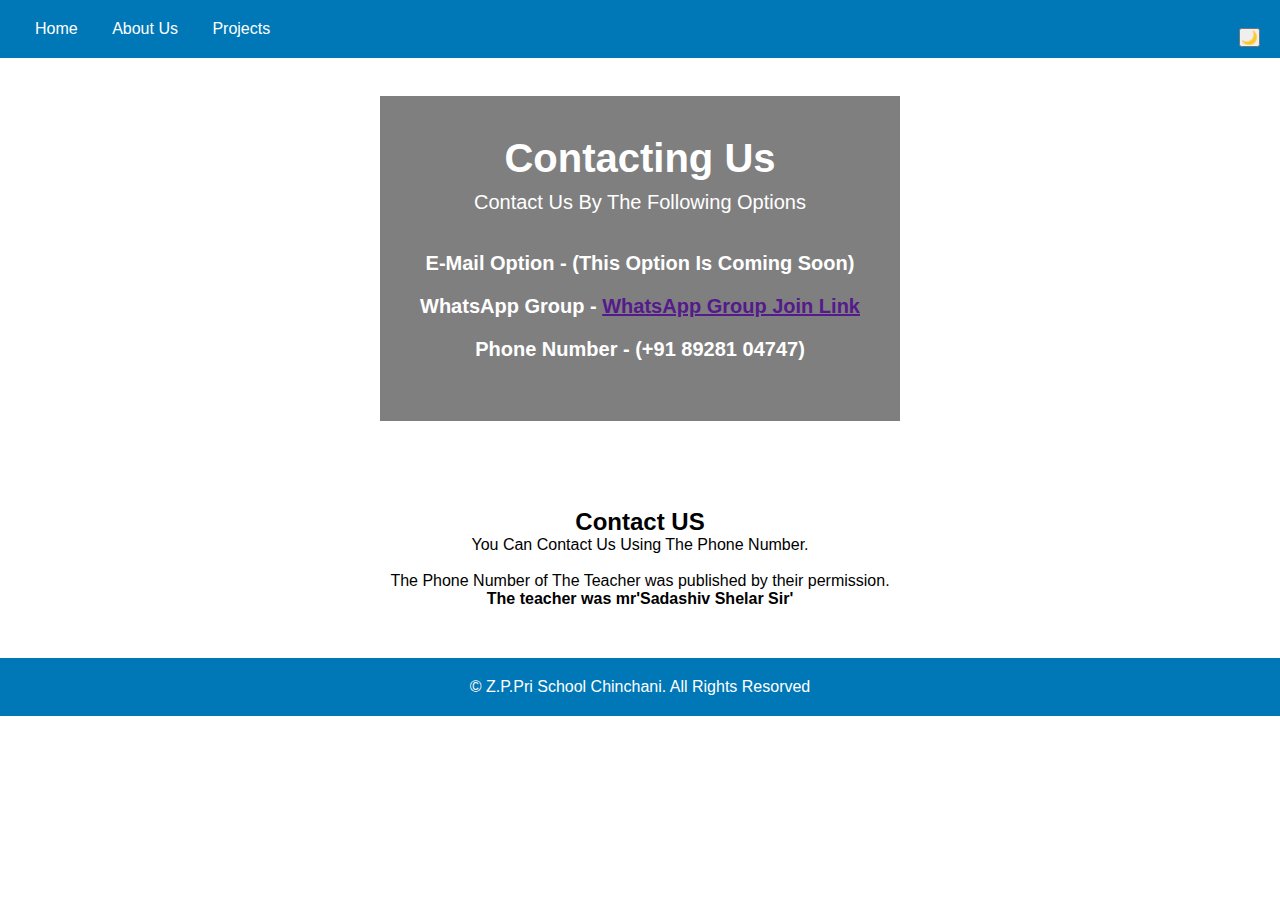
==== cont.html @ dd842d88 "Add files via upload" ====
<!DOCTYPE html>
<html lang="en">
<head>
    <meta charset="UTF-8">
    <meta name="viewport" content="width=device-width, initial-scale=1.0">
    <meta http-equiv="X-UA-Compatible" content="ie=edge">
    <title>Contact/School</title>
    <style>
        /* General Styles */
* {
    margin: 0;
    padding: 0;
    box-sizing: border-box;
}

body {
    font-family: 'Arial', sans-serif;
    transition: background-color 0.3s ease, color 0.3s ease;
}

/* Light and Dark Themes */
body.light-theme {
    background-color: #f8f8f8;
    color: #333;
}

body.dark-theme {
    background-color: #121212;
    color: #f1f1f1;
}

/* Theme Switcher Button */
.theme-switcher {
    position: fixed;
    top: 20px;
    right: 20px;
    background-color: transparent;
    border: none;
    font-size: 24px;
    cursor: pointer;
    z-index: 100;
}

/* Header */
.site-header {
    display: flex;
    justify-content: space-between;
    align-items: center;
    padding: 20px;
    background-color: #0077b6;
}

.site-header .logo img {
    max-width: 150px;
}

.site-nav ul {
    list-style-type: none;
}

.site-nav ul li {
    display: inline;
    margin: 0 15px;
}

.site-nav ul li a {
    color: #fff;
    text-decoration: none;
    font-size: 16px;
}

/* Hero Section */
.hero {
    display: flex;
    align-items: center;
    justify-content: center;
    height: 400px;
    background: url('images/hero.jpg') no-repeat center center/cover;
    color: white;
    text-align: center;
}

.hero-content {
    background: rgba(0, 0, 0, 0.5);
    padding: 40px;
}

.hero h1 {
    font-size: 40px;
    margin-bottom: 10px;
}

.hero p {
    font-size: 20px;
    margin-bottom: 20px;
}

.hero button {
    padding: 10px 20px;
    background-color: #fff;
    color: #0077b6;
    border: none;
    cursor: pointer;
    font-size: 16px;
}

.hero button:hover {
    background-color: #0077b6;
    color: #fff;
}

/* About Us Section */
.about-us {
    padding: 50px 20px;
    text-align: center;
}

.about-us .container {
    max-width: 1000px;
    margin: 0 auto;
}

.about-us img {
    max-width: 100%;
    height: auto;
    margin-top: 20px;
}

/* Footer */
.site-footer {
    text-align: center;
    padding: 20px;
    background-color: #0077b6;
    color: white;
}

.img1{
    border-radius: 10px;
}

/* Responsive Design */
@media (max-width: 768px) {
    .hero h1 {
        font-size: 30px;
    }

    .hero p {
        font-size: 18px;
    }

    .hero button {
        font-size: 14px;
    }
}

    </style>
</head>
<body>
    <div class="theme-switcher">
        <button id="theme-toggle">🌙</button>
    </div>
    
    <header class="site-header">
        <nav class="site-nav">
            <ul>
                <li><a href="index.html">Home</a></li>
                <li><a href="#">About Us</a></li>
                <li><a href="pro.html">Projects</a></li>
            </ul>
        </nav>
    </header>

    <section class="hero">
        <div class="hero-content">
            <h1>Contacting Us</h1>
            <p>Contact Us By The Following Options</p>
            <br>
            <p><strong>E-Mail Option - (This Option Is Coming Soon)</strong></p>
            <p><strong>WhatsApp Group - <a href="">WhatsApp Group Join Link</a></strong></p>
            <p><strong>Phone Number - (+91 89281 04747)</strong></p>
        </div>
    </section>

    <section class="about-us">
        <div class="container">
            <h2>Contact US</h2>
            <p>You Can Contact Us Using The Phone Number.</p>
            <br>
            <p>The Phone Number of The Teacher was published by their permission.</p>
            <p><strong>The teacher was mr'Sadashiv Shelar Sir'</strong></p> 
        </div>
    </section>

    <footer class="site-footer">
        <p>&copy; Z.P.Pri School Chinchani. All Rights Resorved</p>
    </footer>

    <script src="script.js"></script>
</body>
</html>
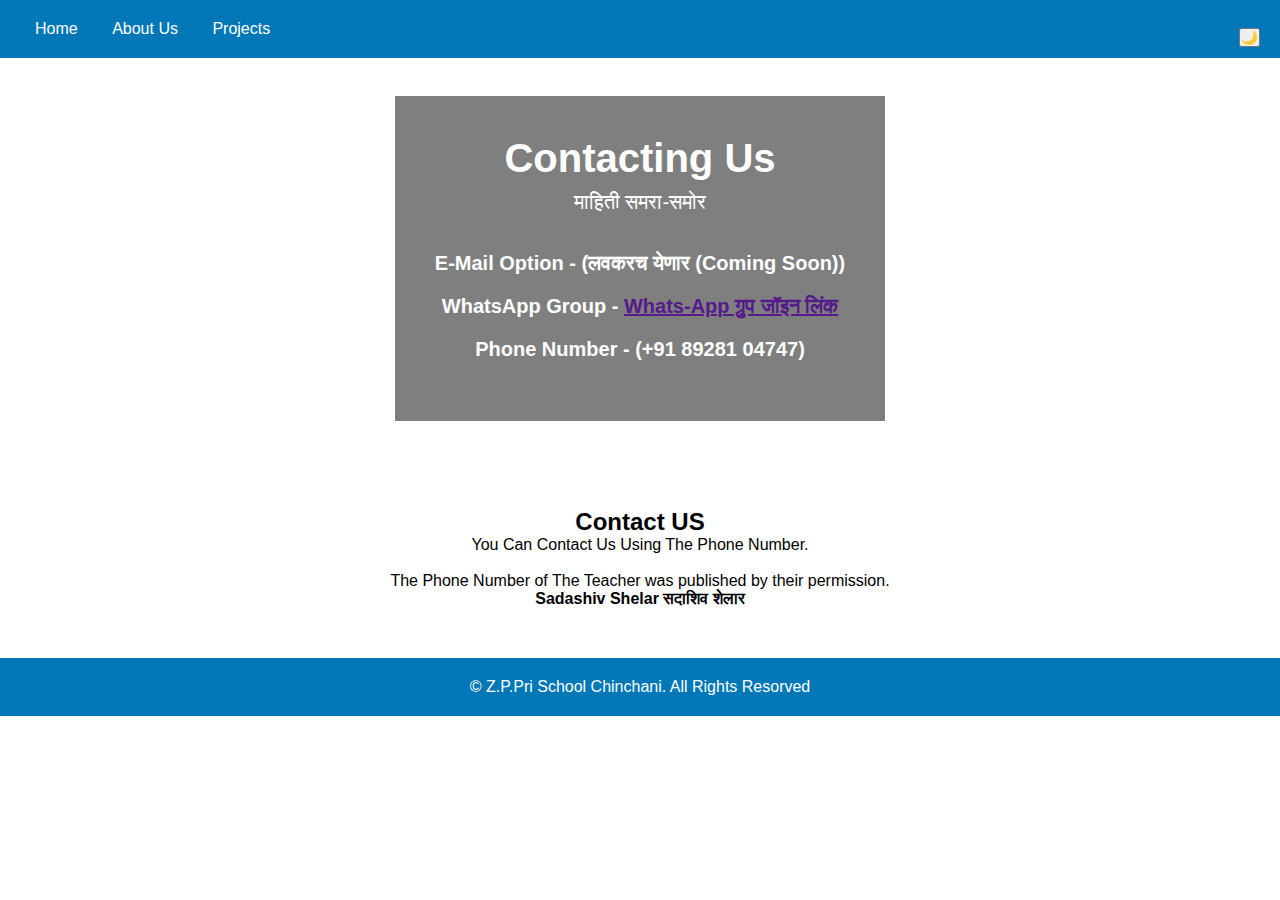
==== commit fb5832ca: "Add files via upload" ====
--- a/cont.html
+++ b/cont.html
@@ -5,155 +5,7 @@
     <meta name="viewport" content="width=device-width, initial-scale=1.0">
     <meta http-equiv="X-UA-Compatible" content="ie=edge">
     <title>Contact/School</title>
-    <style>
-        /* General Styles */
-* {
-    margin: 0;
-    padding: 0;
-    box-sizing: border-box;
-}
-
-body {
-    font-family: 'Arial', sans-serif;
-    transition: background-color 0.3s ease, color 0.3s ease;
-}
-
-/* Light and Dark Themes */
-body.light-theme {
-    background-color: #f8f8f8;
-    color: #333;
-}
-
-body.dark-theme {
-    background-color: #121212;
-    color: #f1f1f1;
-}
-
-/* Theme Switcher Button */
-.theme-switcher {
-    position: fixed;
-    top: 20px;
-    right: 20px;
-    background-color: transparent;
-    border: none;
-    font-size: 24px;
-    cursor: pointer;
-    z-index: 100;
-}
-
-/* Header */
-.site-header {
-    display: flex;
-    justify-content: space-between;
-    align-items: center;
-    padding: 20px;
-    background-color: #0077b6;
-}
-
-.site-header .logo img {
-    max-width: 150px;
-}
-
-.site-nav ul {
-    list-style-type: none;
-}
-
-.site-nav ul li {
-    display: inline;
-    margin: 0 15px;
-}
-
-.site-nav ul li a {
-    color: #fff;
-    text-decoration: none;
-    font-size: 16px;
-}
-
-/* Hero Section */
-.hero {
-    display: flex;
-    align-items: center;
-    justify-content: center;
-    height: 400px;
-    background: url('images/hero.jpg') no-repeat center center/cover;
-    color: white;
-    text-align: center;
-}
-
-.hero-content {
-    background: rgba(0, 0, 0, 0.5);
-    padding: 40px;
-}
-
-.hero h1 {
-    font-size: 40px;
-    margin-bottom: 10px;
-}
-
-.hero p {
-    font-size: 20px;
-    margin-bottom: 20px;
-}
-
-.hero button {
-    padding: 10px 20px;
-    background-color: #fff;
-    color: #0077b6;
-    border: none;
-    cursor: pointer;
-    font-size: 16px;
-}
-
-.hero button:hover {
-    background-color: #0077b6;
-    color: #fff;
-}
-
-/* About Us Section */
-.about-us {
-    padding: 50px 20px;
-    text-align: center;
-}
-
-.about-us .container {
-    max-width: 1000px;
-    margin: 0 auto;
-}
-
-.about-us img {
-    max-width: 100%;
-    height: auto;
-    margin-top: 20px;
-}
-
-/* Footer */
-.site-footer {
-    text-align: center;
-    padding: 20px;
-    background-color: #0077b6;
-    color: white;
-}
-
-.img1{
-    border-radius: 10px;
-}
-
-/* Responsive Design */
-@media (max-width: 768px) {
-    .hero h1 {
-        font-size: 30px;
-    }
-
-    .hero p {
-        font-size: 18px;
-    }
-
-    .hero button {
-        font-size: 14px;
-    }
-}
-
-    </style>
+    <link rel="stylesheet" href="cont.css">
 </head>
 <body>
     <div class="theme-switcher">
@@ -173,10 +25,10 @@
     <section class="hero">
         <div class="hero-content">
             <h1>Contacting Us</h1>
-            <p>Contact Us By The Following Options</p>
+            <p>माहिती समरा-समोर </p>
             <br>
-            <p><strong>E-Mail Option - (This Option Is Coming Soon)</strong></p>
-            <p><strong>WhatsApp Group - <a href="">WhatsApp Group Join Link</a></strong></p>
+            <p><strong>E-Mail Option - (लवकरच येणार (Coming Soon))</strong></p>
+            <p><strong>WhatsApp Group - <a href="">Whats-App ग्रुप जॉइन लिंक </a></strong></p>
             <p><strong>Phone Number - (+91 89281 04747)</strong></p>
         </div>
     </section>
@@ -187,7 +39,7 @@
             <p>You Can Contact Us Using The Phone Number.</p>
             <br>
             <p>The Phone Number of The Teacher was published by their permission.</p>
-            <p><strong>The teacher was mr'Sadashiv Shelar Sir'</strong></p> 
+            <p><strong>Sadashiv Shelar सदाशिव शेलार </strong></p> 
         </div>
     </section>
 
--- a/cont.css
+++ b/cont.css
@@ -0,0 +1,145 @@
+* {
+    margin: 0;
+    padding: 0;
+    box-sizing: border-box;
+}
+
+body {
+    font-family: 'Arial', sans-serif;
+    transition: background-color 0.3s ease, color 0.3s ease;
+}
+
+/* Light and Dark Themes */
+body.light-theme {
+    background-color: #f8f8f8;
+    color: #333;
+}
+
+body.dark-theme {
+    background-color: #121212;
+    color: #f1f1f1;
+}
+
+/* Theme Switcher Button */
+.theme-switcher {
+    position: fixed;
+    top: 20px;
+    right: 20px;
+    background-color: transparent;
+    border: none;
+    font-size: 24px;
+    cursor: pointer;
+    z-index: 100;
+}
+
+/* Header */
+.site-header {
+    display: flex;
+    justify-content: space-between;
+    align-items: center;
+    padding: 20px;
+    background-color: #0077b6;
+}
+
+.site-header .logo img {
+    max-width: 150px;
+}
+
+.site-nav ul {
+    list-style-type: none;
+}
+
+.site-nav ul li {
+    display: inline;
+    margin: 0 15px;
+}
+
+.site-nav ul li a {
+    color: #fff;
+    text-decoration: none;
+    font-size: 16px;
+}
+
+/* Hero Section */
+.hero {
+    display: flex;
+    align-items: center;
+    justify-content: center;
+    height: 400px;
+    background: url('images/hero.jpg') no-repeat center center/cover;
+    color: white;
+    text-align: center;
+}
+
+.hero-content {
+    background: rgba(0, 0, 0, 0.5);
+    padding: 40px;
+}
+
+.hero h1 {
+    font-size: 40px;
+    margin-bottom: 10px;
+}
+
+.hero p {
+    font-size: 20px;
+    margin-bottom: 20px;
+}
+
+.hero button {
+    padding: 10px 20px;
+    background-color: #fff;
+    color: #0077b6;
+    border: none;
+    cursor: pointer;
+    font-size: 16px;
+}
+
+.hero button:hover {
+    background-color: #0077b6;
+    color: #fff;
+}
+
+/* About Us Section */
+.about-us {
+    padding: 50px 20px;
+    text-align: center;
+}
+
+.about-us .container {
+    max-width: 1000px;
+    margin: 0 auto;
+}
+
+.about-us img {
+    max-width: 100%;
+    height: auto;
+    margin-top: 20px;
+}
+
+/* Footer */
+.site-footer {
+    text-align: center;
+    padding: 20px;
+    background-color: #0077b6;
+    color: white;
+}
+
+.img1{
+    border-radius: 10px;
+}
+
+/* Responsive Design */
+@media (max-width: 768px) {
+    .hero h1 {
+        font-size: 30px;
+    }
+
+    .hero p {
+        font-size: 18px;
+    }
+
+    .hero button {
+        font-size: 14px;
+    }
+}
